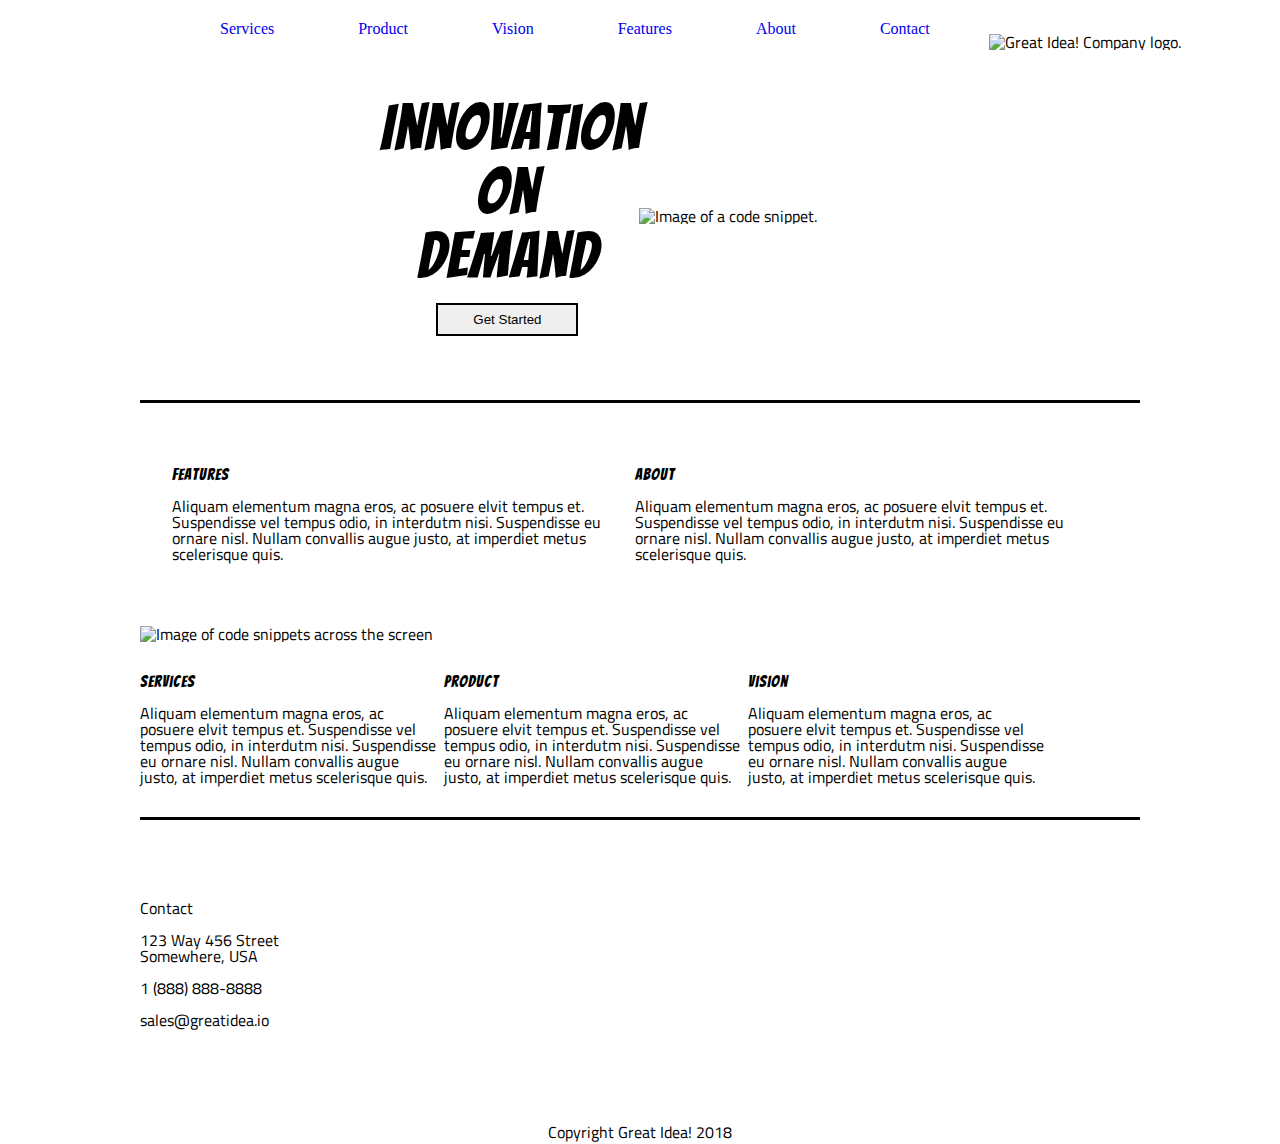
==== great-idea/index.html @ 1f1e8dac "pasted html for index.html, added semantics for services.html." ====
<!doctype html>

<html lang="en">
<head>
  <meta charset="utf-8">

  <title>Great Idea!</title>

  <link href="https://fonts.googleapis.com/css?family=Bangers|Titillium+Web" rel="stylesheet">
  <link rel="stylesheet" href="css/index.css">

  <!--[if lt IE 9]>
    <script src="https://cdnjs.cloudflare.com/ajax/libs/html5shiv/3.7.3/html5shiv.js"></script>
  <![endif]-->
</head>

<body>
  <header>
    <nav class="headerNav">
      <a href='#'>Services</a>
      <a href='#'>Product</a>
      <a href='#'>Vision</a>
      <a href='#'>Features</a>
      <a href='#'>About</a>
      <a href='#'>Contact</a>
    </nav>
    <img class="logo" src="img/logo.png" alt="Great Idea! Company logo.">
  </header>

  <Section class="innovation-circle">
    <div class="innovation">
      <h1>
        Innovation<br>
        On<br>
        Demand<br>
      </h1>
      <button class='button'>Get Started</button>
    </div>
    <div>
      <img class="top-image" img src="img/header-img.png" alt="Image of a code snippet.">
    </div>
  </Section>

  <section class="main-content">
    <div class="top-main">
      <div>
        <h3>Features</h3>
        <p>Aliquam elementum magna eros, ac posuere elvit tempus et. Suspendisse vel tempus odio, in interdutm nisi.
          Suspendisse
          eu ornare nisl. Nullam convallis augue justo, at imperdiet metus scelerisque quis.</p>
      </div>

      <div>
        <h3>About</h3>
        <p>Aliquam elementum magna eros, ac posuere elvit tempus et. Suspendisse vel tempus odio, in interdutm nisi.
          Suspendisse
          eu ornare nisl. Nullam convallis augue justo, at imperdiet metus scelerisque quis.</p>
      </div>
    </div>

    <img class="middle-img" src="img/mid-page-accent.jpg" alt="Image of code snippets across the screen">

    <div class="bottom-main">
      <div>
        <h3>Services</h3>
        <p>Aliquam elementum magna eros, ac posuere elvit tempus et. Suspendisse vel tempus odio, in interdutm nisi.
          Suspendisse
          eu ornare nisl. Nullam convallis augue justo, at imperdiet metus scelerisque quis.</p>
      </div>


      <div>
        <h3>Product</h3>
        <p>Aliquam elementum magna eros, ac posuere elvit tempus et. Suspendisse vel tempus odio, in interdutm nisi.
          Suspendisse
          eu ornare nisl. Nullam convallis augue justo, at imperdiet metus scelerisque quis.</p>
      </div>


      <div>
        <h3>Vision</h3>
        <p>Aliquam elementum magna eros, ac posuere elvit tempus et. Suspendisse vel tempus odio, in interdutm nisi.
          Suspendisse
          eu ornare nisl. Nullam convallis augue justo, at imperdiet metus scelerisque quis.</p>
      </div>
    </div>
  </section>


  <footer>
    <address>
      Contact<br><br>
      123 Way 456 Street<br>
      Somewhere, USA<br><br>
      1 (888) 888-8888<br><br>
      sales@greatidea.io<br><br>
    </address>

    <div class="copyright">
      Copyright Great Idea! 2018
    </div>
  </footer>

</body>

</html>
---- great-idea/css/index.css ----
/* http://meyerweb.com/eric/tools/css/reset/ 
   v2.0 | 20110126
   License: none (public domain)
*/

html, body, div, span, applet, object, iframe,
h1, h2, h3, h4, h5, h6, p, blockquote, pre,
a, abbr, acronym, address, big, cite, code,
del, dfn, em, img, ins, kbd, q, s, samp,
small, strike, strong, sub, sup, tt, var,
b, u, i, center,
dl, dt, dd, ol, ul, li,
fieldset, form, label, legend,
table, caption, tbody, tfoot, thead, tr, th, td,
article, aside, canvas, details, embed, 
figure, figcaption, footer, header, hgroup, 
menu, nav, output, ruby, section, summary,
time, mark, audio, video {
	margin: 0;
	padding: 0;
	border: 0;
	font-size: 100%;
	font: inherit;
	vertical-align: baseline;
}
/* HTML5 display-role reset for older browsers */
article, aside, details, figcaption, figure, 
footer, header, hgroup, menu, nav, section {
	display: block;
}
body {
	line-height: 1;
}
ol, ul {
	list-style: none;
}
blockquote, q {
	quotes: none;
}
blockquote:before, blockquote:after,
q:before, q:after {
	content: '';
	content: none;
}
table {
	border-collapse: collapse;
	border-spacing: 0;
}

/* Set every element's box-sizing to border-box */
* {
    box-sizing: border-box;
}

html, body {
    height: 100%;
    font-family: 'Titillium Web', sans-serif;
}

h1, h2, h3, h4, h5 {
    font-family: 'Bangers', cursive;
    letter-spacing: 1px;
    margin-bottom: 15px;
}

/* Copy and paste your work from yesterday here and start to refactor into flexbox */

*{
	max-width: 100%;
}

body{
	background: white;
	width: 1000px;
	margin: 0 auto;
}

header{
	background-color: white;
	position: fixed;
	width: 100%;
	display: inline-block;
}

header a{
	padding-left: 50px;
	display: inline-block;
	font-family: "Lobster";
	text-decoration: none;
	padding-left: 5rem;
}

.headerNav{
	display: inline-block;
	margin-top: 20px;
	margin-bottom: 50px;
	vertical-align: middle;
	padding-right: 7px;
}

.logo{
	padding-left: 3rem;
}


.innovation-circle{
	width: 100%;
	padding: 0 15rem;
	display: inline-block;
	margin-top: 6rem;
}


.innovation-circle div{
	display: inline-block;
	width: 49%;
	vertical-align: middle;
	margin-bottom: 4rem;
}

.innovation h1{
	font-size: 4rem;
}

.innovation{
	text-align: center;
}

.button{
	border: 2px solid black;
	padding: 7px 35px 7px 35px;
	transition-duration: 800ms;
}

.top-image{
	display: inline-block;
}

.button:hover{
	background-color: lightgreen;
	transform: rotate(30deg);
}



.main-content{
	border-top: 3px solid black;
	border-bottom: 3px solid black;
}


.top-main{
	display: inline-block;
	width: 100%;
	margin: 0 auto;
	padding: 2rem;
}

.top-main div{
	display: inline-block;
	max-width: 49%;
	box-sizing: border-box;
	margin: 2rem auto;
}

.middle-img{
	width: 100%;
}

.bottom-main div{
	display: inline-block;
	max-width: 30%;
	box-sizing: border-box;
	margin: 2rem auto;
}






footer{
	padding-top: 5rem;
}

.copyright{
	text-align: center;
	padding-top: 5rem;
}
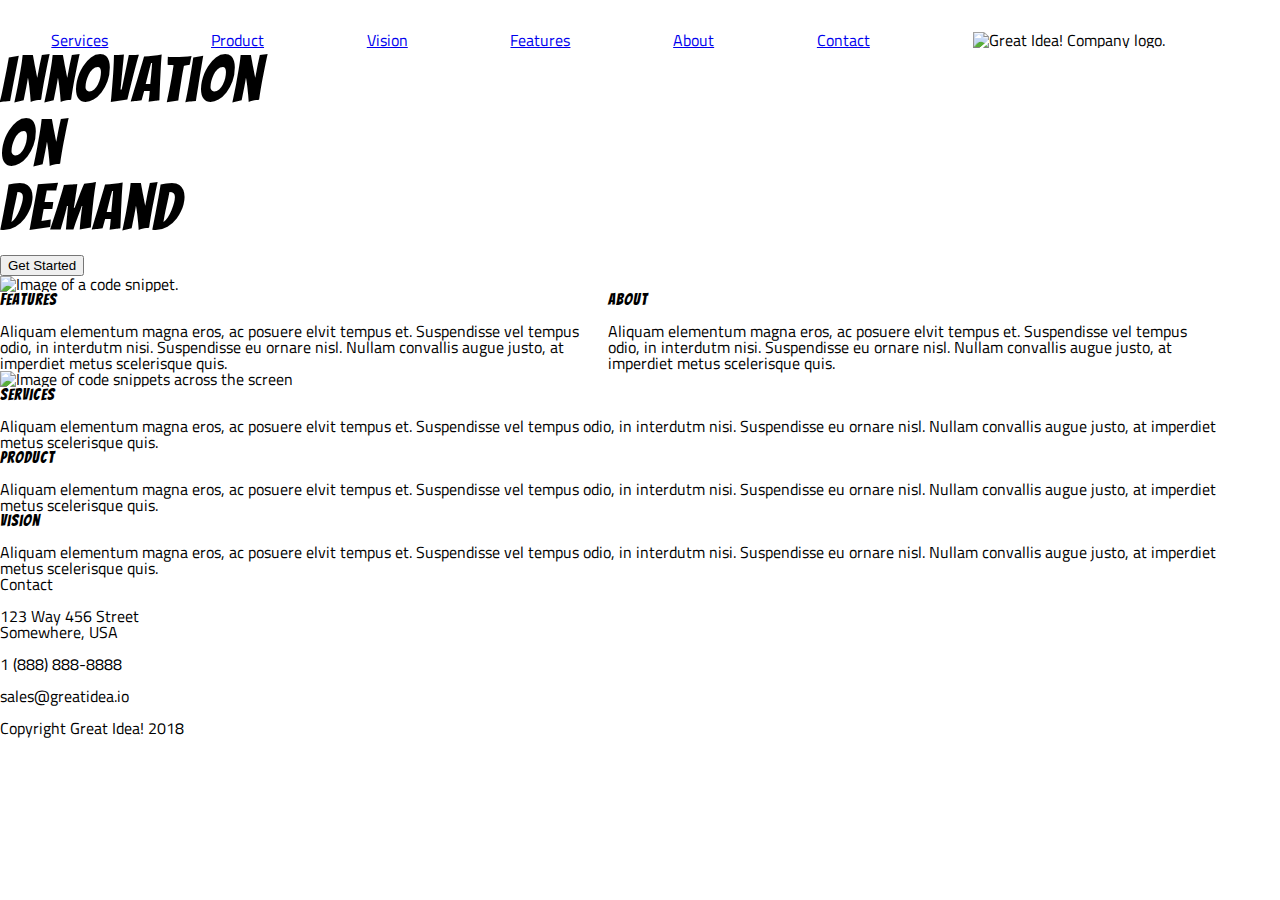
==== commit 07d94d3a: "adjusted some of the HTML for flex, adjusted the nav bar using flex properties, adjusted some of the" ====
--- a/great-idea/index.html
+++ b/great-idea/index.html
@@ -1,6 +1,7 @@
 <!doctype html>
 
 <html lang="en">
+
 <head>
   <meta charset="utf-8">
 
@@ -23,26 +24,26 @@
       <a href='#'>Features</a>
       <a href='#'>About</a>
       <a href='#'>Contact</a>
+      <img class="logo" src="img/logo.png" alt="Great Idea! Company logo.">
     </nav>
-    <img class="logo" src="img/logo.png" alt="Great Idea! Company logo.">
+
+    <Section class="innovation-circle">
+      <div class="innovation">
+        <h1>
+          Innovation<br>
+          On<br>
+          Demand<br>
+        </h1>
+        <button class='button'>Get Started</button>
+      </div>
+      <div>
+        <img class="top-image" img src="img/header-img.png" alt="Image of a code snippet.">
+      </div>
+    </Section>
   </header>
 
-  <Section class="innovation-circle">
-    <div class="innovation">
-      <h1>
-        Innovation<br>
-        On<br>
-        Demand<br>
-      </h1>
-      <button class='button'>Get Started</button>
-    </div>
-    <div>
-      <img class="top-image" img src="img/header-img.png" alt="Image of a code snippet.">
-    </div>
-  </Section>
-
   <section class="main-content">
-    <div class="top-main">
+    <div class="cookie-jar">
       <div>
         <h3>Features</h3>
         <p>Aliquam elementum magna eros, ac posuere elvit tempus et. Suspendisse vel tempus odio, in interdutm nisi.
@@ -56,11 +57,10 @@
           Suspendisse
           eu ornare nisl. Nullam convallis augue justo, at imperdiet metus scelerisque quis.</p>
       </div>
+      
     </div>
-
     <img class="middle-img" src="img/mid-page-accent.jpg" alt="Image of code snippets across the screen">
-
-    <div class="bottom-main">
+    <div class="tic-tacs">
       <div>
         <h3>Services</h3>
         <p>Aliquam elementum magna eros, ac posuere elvit tempus et. Suspendisse vel tempus odio, in interdutm nisi.
--- a/great-idea/css/index.css
+++ b/great-idea/css/index.css
@@ -65,127 +65,30 @@
 
 /* Copy and paste your work from yesterday here and start to refactor into flexbox */
 
-*{
-	max-width: 100%;
-}
-
 body{
-	background: white;
-	width: 1000px;
-	margin: 0 auto;
+	max-width: 95%;
 }
 
 header{
-	background-color: white;
-	position: fixed;
-	width: 100%;
-	display: inline-block;
-}
-
-header a{
-	padding-left: 50px;
-	display: inline-block;
-	font-family: "Lobster";
-	text-decoration: none;
-	padding-left: 5rem;
+	display: flex;
+	flex-direction: column;
+	justify-content: center;
 }
 
 .headerNav{
-	display: inline-block;
-	margin-top: 20px;
-	margin-bottom: 50px;
-	vertical-align: middle;
-	padding-right: 7px;
-}
-
-.logo{
-	padding-left: 3rem;
-}
-
-
-.innovation-circle{
-	width: 100%;
-	padding: 0 15rem;
-	display: inline-block;
-	margin-top: 6rem;
-}
-
-
-.innovation-circle div{
-	display: inline-block;
-	width: 49%;
-	vertical-align: middle;
-	margin-bottom: 4rem;
+	padding-top: 2rem;
+    display: flex;
+    justify-content: center;
+    justify-content: space-around;
+    align-items: center;
 }
 
 .innovation h1{
 	font-size: 4rem;
 }
 
-.innovation{
-	text-align: center;
-}
 
-.button{
-	border: 2px solid black;
-	padding: 7px 35px 7px 35px;
-	transition-duration: 800ms;
-}
-
-.top-image{
-	display: inline-block;
-}
-
-.button:hover{
-	background-color: lightgreen;
-	transform: rotate(30deg);
-}
-
-
-
-.main-content{
-	border-top: 3px solid black;
-	border-bottom: 3px solid black;
-}
-
-
-.top-main{
-	display: inline-block;
-	width: 100%;
-	margin: 0 auto;
-	padding: 2rem;
-}
-
-.top-main div{
-	display: inline-block;
-	max-width: 49%;
-	box-sizing: border-box;
-	margin: 2rem auto;
-}
-
-.middle-img{
-	width: 100%;
-}
-
-.bottom-main div{
-	display: inline-block;
-	max-width: 30%;
-	box-sizing: border-box;
-	margin: 2rem auto;
-}
-
-
-
-
-
-
-footer{
-	padding-top: 5rem;
-}
-
-.copyright{
-	text-align: center;
-	padding-top: 5rem;
-}
-
-
+.cookie-jar{
+	display: flex;
+	flex-wrap: nowrap;
+}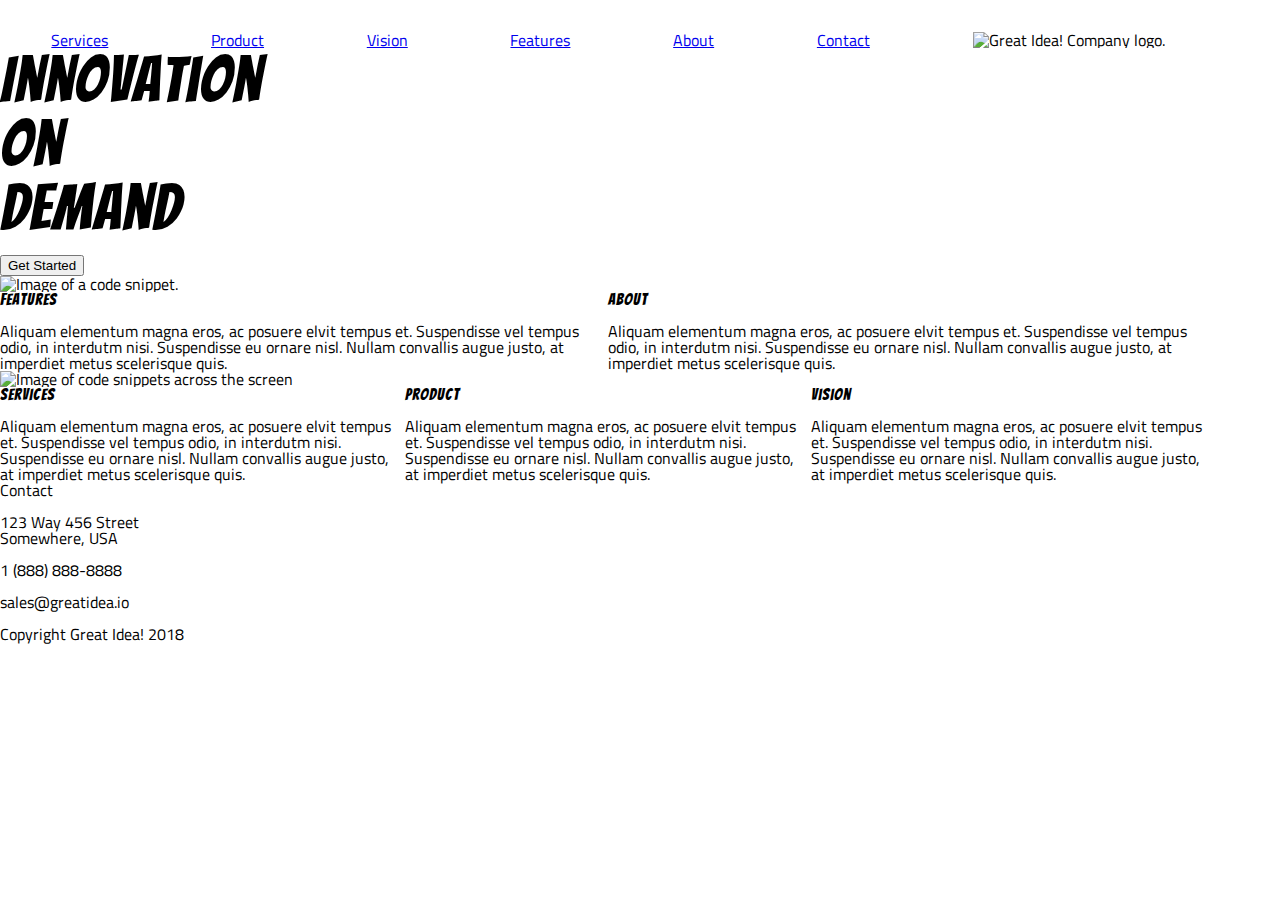
==== commit bbe49eca: "adjusted lower main content using flex." ====
--- a/great-idea/index.html
+++ b/great-idea/index.html
@@ -60,6 +60,7 @@
       
     </div>
     <img class="middle-img" src="img/mid-page-accent.jpg" alt="Image of code snippets across the screen">
+    
     <div class="tic-tacs">
       <div>
         <h3>Services</h3>
--- a/great-idea/css/index.css
+++ b/great-idea/css/index.css
@@ -91,4 +91,8 @@
 .cookie-jar{
 	display: flex;
 	flex-wrap: nowrap;
+}
+
+.tic-tacs{
+	display: flex;
 }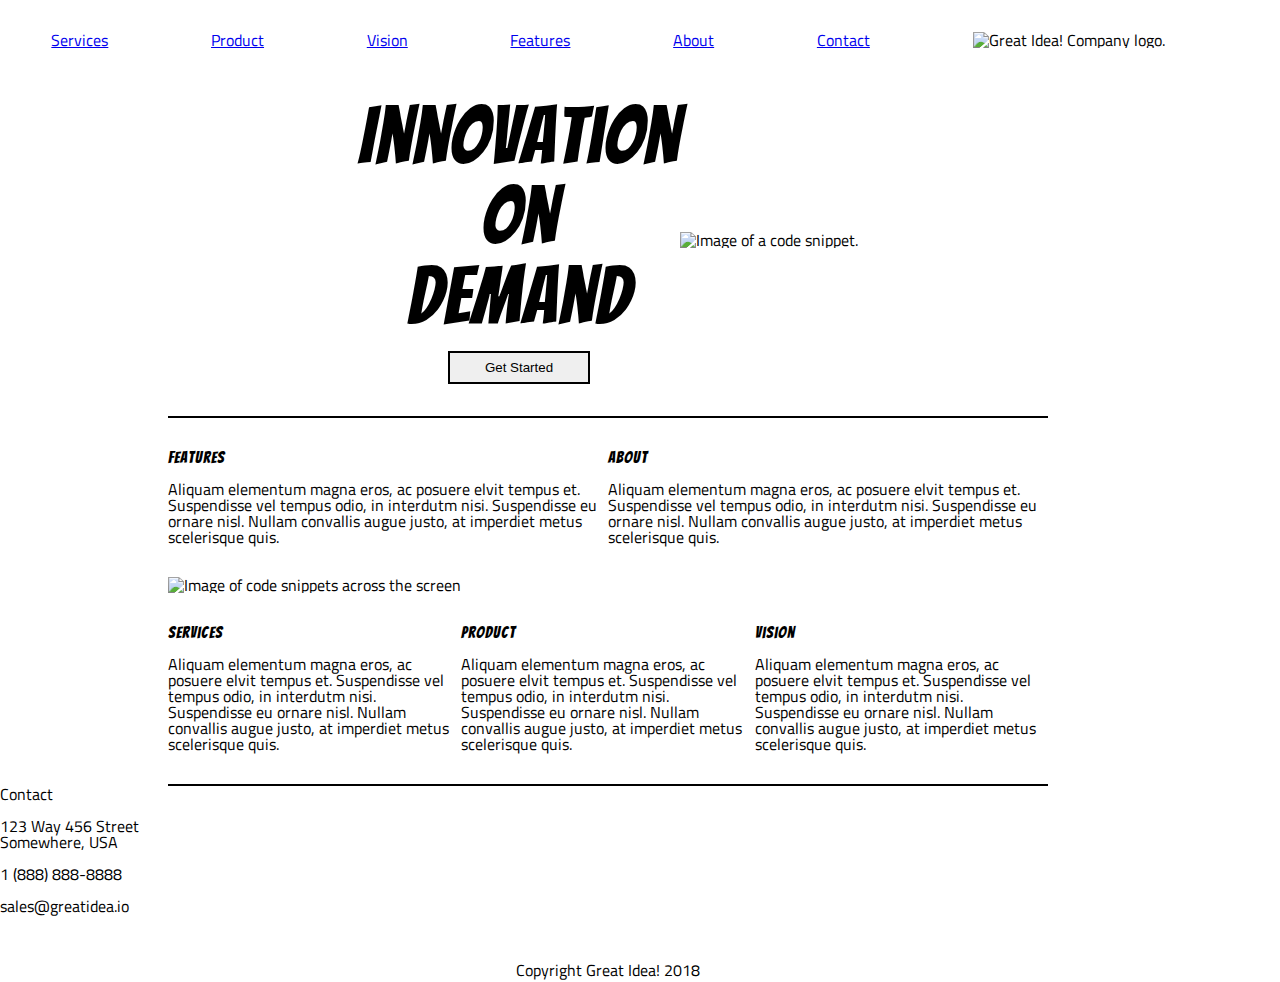
==== commit 99ee9e73: "adjusted middle image of the index page to center with main content, linked the index page to the se" ====
--- a/great-idea/index.html
+++ b/great-idea/index.html
@@ -18,7 +18,7 @@
 <body>
   <header>
     <nav class="headerNav">
-      <a href='#'>Services</a>
+      <a href='services.html'>Services</a>
       <a href='#'>Product</a>
       <a href='#'>Vision</a>
       <a href='#'>Features</a>
@@ -60,7 +60,7 @@
       
     </div>
     <img class="middle-img" src="img/mid-page-accent.jpg" alt="Image of code snippets across the screen">
-    
+
     <div class="tic-tacs">
       <div>
         <h3>Services</h3>
@@ -94,7 +94,7 @@
       123 Way 456 Street<br>
       Somewhere, USA<br><br>
       1 (888) 888-8888<br><br>
-      sales@greatidea.io<br><br>
+      sales@greatidea.io<br><br><br><br>
     </address>
 
     <div class="copyright">
--- a/great-idea/css/index.css
+++ b/great-idea/css/index.css
@@ -83,16 +83,73 @@
     align-items: center;
 }
 
+
+
+.innovation-circle{
+	display: flex;
+	align-items: center;
+	justify-content: center;
+	text-align: center;
+	margin-top: 3rem;
+	padding-bottom: 2rem;
+}
+
+.button{
+	border: 2px solid black;
+	padding: 7px 35px 7px 35px;
+}
+
+.button:hover{
+	background-color: lightgreen;
+}
+
+
 .innovation h1{
-	font-size: 4rem;
+	font-size: 5rem;
 }
 
 
 .cookie-jar{
+	border-top: 2px solid black;
+	margin-top: 2rem;
+	padding-top: 2rem;
+	padding-bottom: 2rem;
 	display: flex;
 	flex-wrap: nowrap;
+	justify-content: center;
+	width: 55rem;
+	margin: 0 auto;
+}
+
+.top-image{
+	margin: 0 auto;
+}
+
+.main-content{
+	display: flex;
+	flex-direction: column;
+	justify-content: center;
+	align-items: center;
+}
+
+.middle-img{
+	width: 55rem;
 }
 
 .tic-tacs{
 	display: flex;
+	border-bottom: 2px solid black;
+	margin-bottom: 2rem;
+	padding-bottom: 2rem;
+	padding-top: 2rem;
+	width: 55rem;
+	margin: 0 auto;
+}
+
+footer{
+	margin-bottom: 2rem;
+}
+
+.copyright{
+	text-align: center;
 }